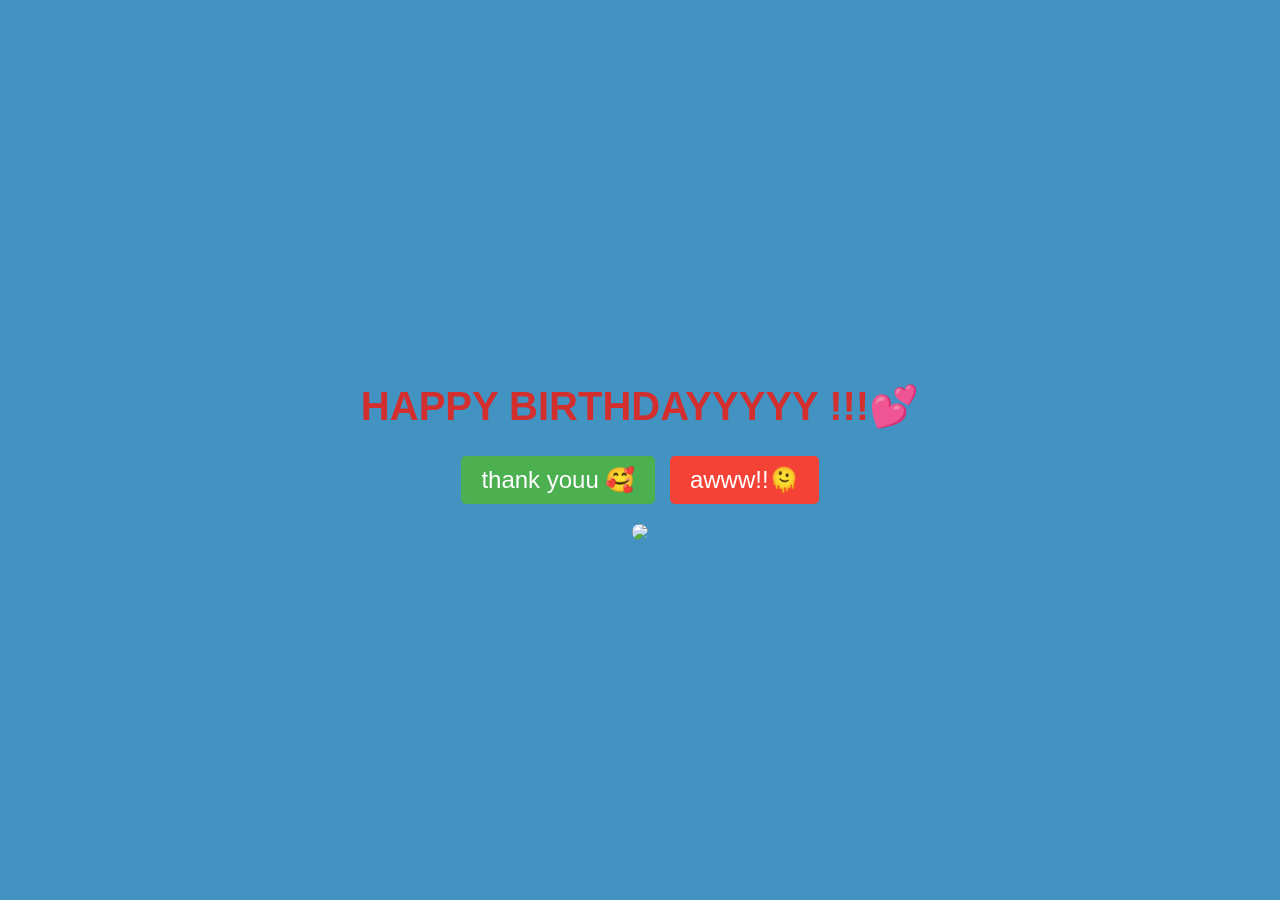
==== index.html @ 14a98730 "Add files via upload" ====
<!DOCTYPE html>
<html lang="en">
<head>
    <meta charset="UTF-8">
    <meta name="viewport" content="width=device-width, initial-scale=1.0">
    <title>HAPPY BIRTHDAYYYYY !!!💕</title>
    <link rel="stylesheet" href="styles.css">
</head>
<body>
    <div class="container">
        <h1>HAPPY BIRTHDAYYYYY !!!💕</h1>
        <div class="buttons">
            <button class="yes-button" onclick="handleYesClick()">thank youu 🥰</button>
            <button class="no-button" onclick="handleNoClick()">awww!!🫠</button>
        </div>
        <div class="gif_container">
            <img src="https://media.giphy.com/media/v1.Y2lkPWVjZjA1ZTQ3Z2J2dWVqNDl2NHBpM3d0ZGtxdGd2YmNwcmt2MTdiNWhuNDY5YzN0ZiZlcD12MV9naWZzX3NlYXJjaCZjdD1n/QY8tzLK9mWNVWM3Xj5/giphy.gif">
        </div>
    </div>
    <script src="script.js"></script>
</body>
</html>
---- styles.css ----
body {
    display: flex;
    justify-content: center;
    align-items: center;
    height: 100vh;
    margin: 0;
    background-color: #4293c2;
    font-family: 'Arial', sans-serif;
    flex-direction: column;
  }
  
  .container {
    text-align: center;
  }
  
  h1 {
    font-size: 2.5em;
    color: #d32f2f;
  }
  
  .buttons {
    margin-top: 20px;
  }
  
  .yes-button {
    font-size: 1.5em;
    padding: 10px 20px;
    margin-right: 10px;
    background-color: #4caf50;
    color: white;
    border: none;
    border-radius: 5px;
    cursor: pointer;
  }
  
  .no-button {
    font-size: 1.5em;
    padding: 10px 20px;
    background-color: #f44336;
    color: white;
    border: none;
    border-radius: 5px;
    cursor: pointer;
  }
  
  .gif_container img {
    max-width: 100%;
    height: auto;
    border-radius: 10px;
    margin-top: 20px;
  }
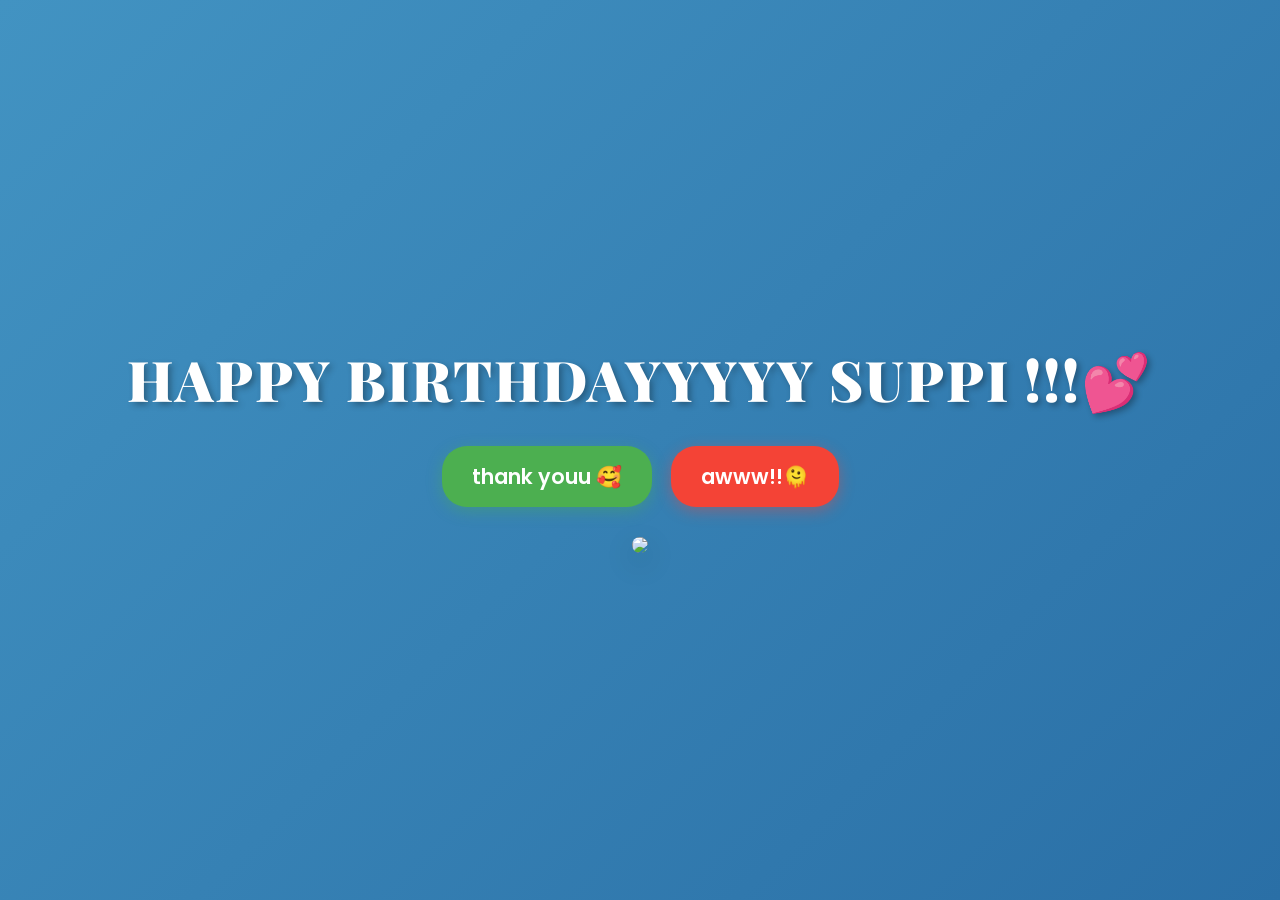
==== commit b3888af9: "Update index.html" ====
--- a/index.html
+++ b/index.html
@@ -3,12 +3,12 @@
 <head>
     <meta charset="UTF-8">
     <meta name="viewport" content="width=device-width, initial-scale=1.0">
-    <title>HAPPY BIRTHDAYYYYY !!!💕</title>
+    <title>HAPPY BIRTHDAYYYYY SUPPI!!!💕</title>
     <link rel="stylesheet" href="styles.css">
 </head>
 <body>
     <div class="container">
-        <h1>HAPPY BIRTHDAYYYYY !!!💕</h1>
+        <h1>HAPPY BIRTHDAYYYYY SUPPI !!!💕</h1>
         <div class="buttons">
             <button class="yes-button" onclick="handleYesClick()">thank youu 🥰</button>
             <button class="no-button" onclick="handleNoClick()">awww!!🫠</button>
@@ -19,4 +19,4 @@
     </div>
     <script src="script.js"></script>
 </body>
-</html>+</html>
--- a/styles.css
+++ b/styles.css
@@ -1,51 +1,113 @@
+@import url('https://fonts.googleapis.com/css2?family=Playfair+Display:wght@700;900&family=Poppins:wght@400;600;700&display=swap');
+
 body {
     display: flex;
     justify-content: center;
     align-items: center;
     height: 100vh;
     margin: 0;
-    background-color: #4293c2;
-    font-family: 'Arial', sans-serif;
+    background: linear-gradient(135deg, #4293c2 0%, #2a6fa6 100%);
+    font-family: 'Poppins', sans-serif;
     flex-direction: column;
-  }
-  
-  .container {
+}
+
+.container {
     text-align: center;
-  }
-  
-  h1 {
-    font-size: 2.5em;
-    color: #d32f2f;
-  }
-  
-  .buttons {
-    margin-top: 20px;
-  }
-  
-  .yes-button {
-    font-size: 1.5em;
-    padding: 10px 20px;
-    margin-right: 10px;
+}
+
+h1 {
+    font-family: 'Playfair Display', serif;
+    font-size: 3.5em;
+    font-weight: 900;
+    color: #ffffff;
+    text-shadow: 3px 3px 6px rgba(0, 0, 0, 0.3);
+    margin: 0 0 30px 0;
+    letter-spacing: 2px;
+    animation: slideInDown 0.8s ease-in-out;
+}
+
+.buttons {
+    margin-top: 30px;
+    animation: fadeIn 1s ease-in-out 0.3s both;
+}
+
+.yes-button {
+    font-family: 'Poppins', sans-serif;
+    font-size: 1.3em;
+    font-weight: 600;
+    padding: 15px 30px;
+    margin-right: 15px;
     background-color: #4caf50;
     color: white;
     border: none;
-    border-radius: 5px;
+    border-radius: 25px;
     cursor: pointer;
-  }
-  
-  .no-button {
-    font-size: 1.5em;
-    padding: 10px 20px;
+    transition: all 0.3s ease;
+    box-shadow: 0 4px 15px rgba(76, 175, 80, 0.4);
+}
+
+.yes-button:hover {
+    background-color: #45a049;
+    transform: translateY(-2px);
+    box-shadow: 0 6px 20px rgba(76, 175, 80, 0.6);
+}
+
+.no-button {
+    font-family: 'Poppins', sans-serif;
+    font-size: 1.3em;
+    font-weight: 600;
+    padding: 15px 30px;
     background-color: #f44336;
     color: white;
     border: none;
-    border-radius: 5px;
+    border-radius: 25px;
     cursor: pointer;
-  }
-  
-  .gif_container img {
+    transition: all 0.3s ease;
+    box-shadow: 0 4px 15px rgba(244, 67, 54, 0.4);
+}
+
+.no-button:hover {
+    background-color: #da190b;
+    transform: translateY(-2px);
+    box-shadow: 0 6px 20px rgba(244, 67, 54, 0.6);
+}
+
+.gif_container img {
     max-width: 100%;
     height: auto;
-    border-radius: 10px;
-    margin-top: 20px;
-  }+    border-radius: 15px;
+    margin-top: 30px;
+    box-shadow: 0 10px 30px rgba(0, 0, 0, 0.2);
+    animation: slideInUp 0.8s ease-in-out 0.5s both;
+}
+
+@keyframes slideInDown {
+    from {
+        opacity: 0;
+        transform: translateY(-30px);
+    }
+    to {
+        opacity: 1;
+        transform: translateY(0);
+    }
+}
+
+@keyframes slideInUp {
+    from {
+        opacity: 0;
+        transform: translateY(30px);
+    }
+    to {
+        opacity: 1;
+        transform: translateY(0);
+    }
+}
+
+@keyframes fadeIn {
+    from {
+        opacity: 0;
+    }
+    to {
+        opacity: 1;
+    }
+}
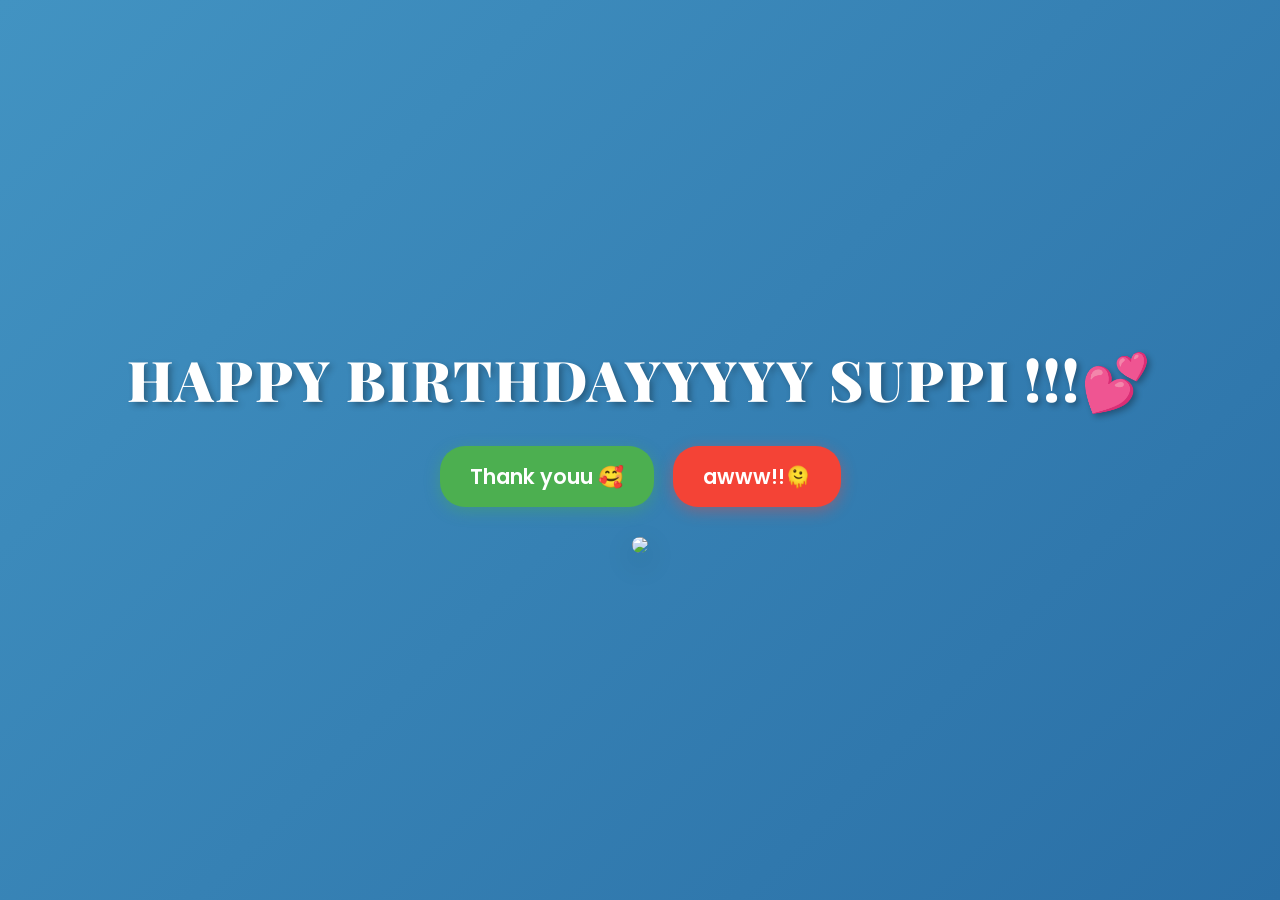
==== commit 29321182: "Correct button text capitalization in index.html" ====
--- a/index.html
+++ b/index.html
@@ -10,7 +10,7 @@
     <div class="container">
         <h1>HAPPY BIRTHDAYYYYY SUPPI !!!💕</h1>
         <div class="buttons">
-            <button class="yes-button" onclick="handleYesClick()">thank youu 🥰</button>
+            <button class="yes-button" onclick="handleYesClick()">Thank youu 🥰</button>
             <button class="no-button" onclick="handleNoClick()">awww!!🫠</button>
         </div>
         <div class="gif_container">
